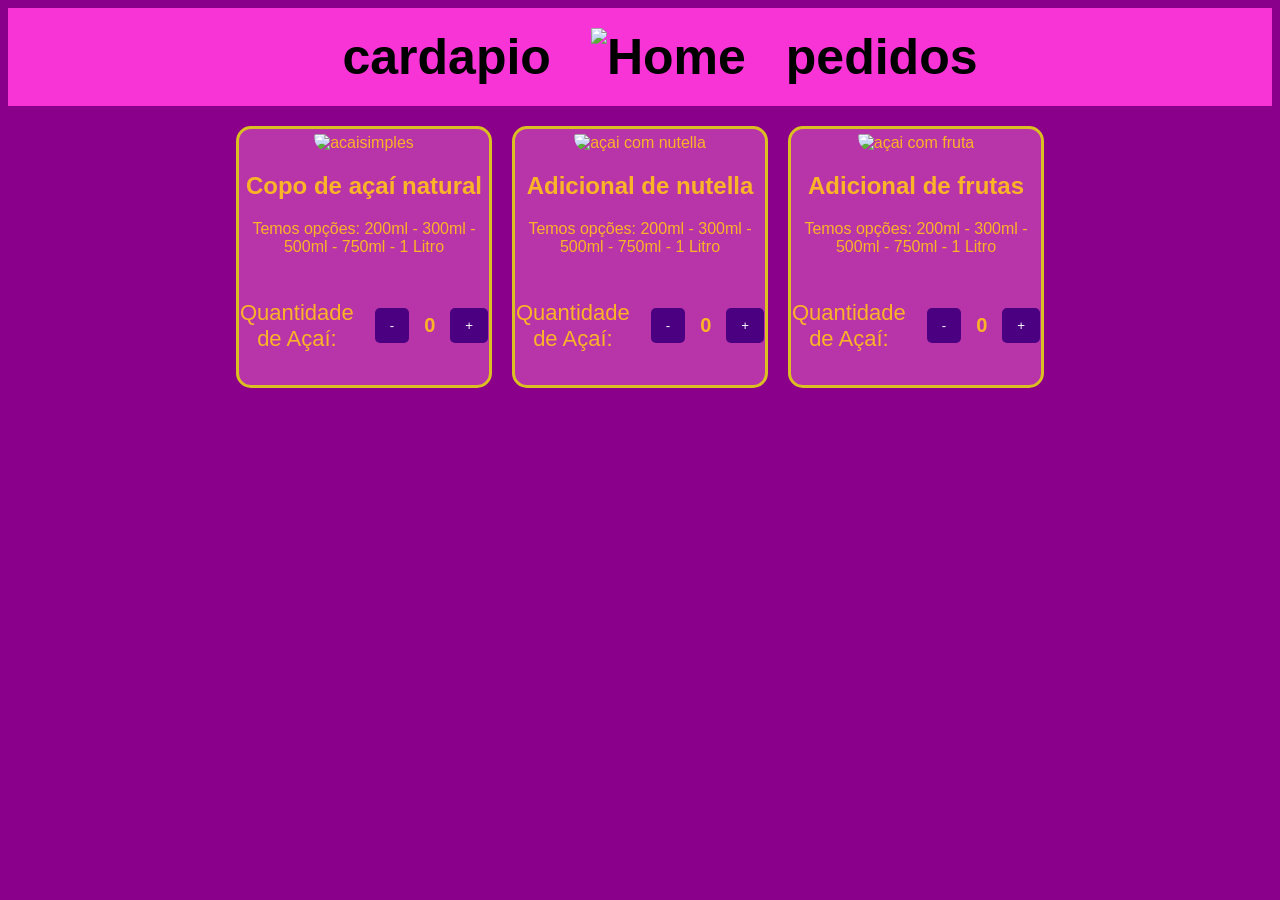
==== PAGINAS/cardapio.html @ f93fa371 "Initial commit" ====
<!DOCTYPE html>
<html lang="pt-br">
<head>
    <meta charset="UTF-8">
    <meta name="viewport" content="width=device-width, initial-scale=1.0">
    <title>Cardapio</title>
    <link rel="stylesheet" href="../CSS/header.css">
    <link rel="stylesheet" href="../CSS/body.css">
    <link rel="stylesheet" href="../CSS/footer.css">
</head>
<body>
    <header>
        <nav>
            <ul id="listaprincipal">
                <a href=""><li>cardapio</li></a>
                <a href="../index.html"><img src="../IMGS/Captura_de_tela_2026-03-05_191514-removebg-preview (1).png" alt="Home"></a>
                <a href=""><li>pedidos</li></a>
            </ul>
        </nav>
    </header>
    <main>
         <section id="inf">
            <div class="cards">
                <img class=imgacai src="../IMGS/acaisimples.jpg" alt="acaisimples">
                <h2>Copo de açaí natural</h2>
                <p>Temos opções: 200ml - 300ml - 500ml - 750ml - 1 Litro</p>
                <div class="contador">
    <p id="pdocontador">Quantidade de Açaí:</p>
    <button id="botao-menos">-</button>
    
    <span id="quantidade">0</span>
    
    <button id="botao-mais">+</button>
        </div>
            </div>
           
             <div class="cards">
                 <img class=imgacai src="../IMGS/acaicomnutella.jpg" alt="açai com nutella">
                    <h2>Adicional de nutella</h2>
                    <p>Temos opções: 200ml - 300ml - 500ml - 750ml - 1 Litro</p>
                    <div class="contador">
    <p id="pdocontador">Quantidade de Açaí:</p>
    <button id="botao-menos">-</button>
    
    <span id="quantidade">0</span>
    
    <button id="botao-mais">+</button>
        </div>
             </div>

             <div class="cards">
                 <img class=imgacai src="../IMGS/acaicomfruta.jpg,.jpg" alt="açai com fruta">
                    <h2>Adicional de frutas</h2>
                    <p>Temos opções: 200ml - 300ml - 500ml - 750ml - 1 Litro</p>
                    <div class="contador">
    <p id="pdocontador">Quantidade de Açaí:</p>
    <button id="botao-menos">-</button>
    
    <span id="quantidade">0</span>
    
    <button id="botao-mais">+</button>
        </div>
                    
                    
             </div>
        </section>
       

        
    </main>
---- CSS/header.css ----
#listaprincipal{
    display: flex;        
    justify-content: center;    
    background-color: #f834d7;
    font-size:50px;
    margin: 0px;
    gap: 12;
    list-style: none;
    align-items: center;
}
#listaprincipal img{
    width: 250px;
}#listaprincipal a{
    text-decoration: none;    
    color: #000000;
    font-family: Arial, sans-serif;
    font-weight: bold;
     margin: 20px;
}
#listaprincipal a :hover{
    transition: 0.2s;
    color: rgb(225, 152, 6);
    margin-top: 5px;
    box-shadow: 3px 7px 10px black;
    border-radius: 2px 8px 12px 4px;
    /* background-color: chartreuse; */
    /* sugestao vini
    - tira o background
    - color: rgb() -- um pouco mais claro talvezz;  */

}
---- CSS/body.css ----
body{
    background-color: darkmagenta;
}

/* home main */

.centralizado{
    text-align: center;
}

.titulos{
    margin-top: 20px;
    margin-bottom: 30px;
}

#imagem1 {
    display: block;
    margin: auto;
    height: auto;
    width: 400px;
}

.linha{
    margin-top: 15px;
    margin-bottom: 15px;
}

#inf{
    display: flex;
    gap: 20px;
    flex-wrap: wrap;
    padding: 20px;
    color: rgb(251, 180, 39);
    justify-content:center;
}

.cards{
    width: 240px;
    background-color: #b735a8;
    border-radius: 15px;
    font-family: Arial, Helvetica, sans-serif;
    text-align: center;
    padding: 5px;
    border: 3px solid rgb(219, 191, 34);
    box-shadow: 5px solid rgb(225, 152, 6);
}

.imgacai{
    width: 200px;
    height: 220px;
    border-radius: 15px 80px 5px 100px;
    /* border-radius: 15px 80px 5px 100px; */
}

.imgacai button{
    color: rgb(181, 133, 28);
    font-family: Cambria, Cochin, Georgia, Times, 'Times New Roman', serif;
    padding: 5px;
    
}

.contador{
    display: flex;
    align-items: center;
    gap: 15px;
    font-family: Arial, sans-serif;
    margin: 0px 21px 0px -10px;
}

button {
    padding: 10px 15px;
    cursor: pointer;
    background-color: #4b0082; 
    color: white;
    border: none;
    border-radius: 5px;
}

#quantidade {
    font-size: 20px;
    font-weight: bold;
}
#pdocontador{
    font-family: Arial, Helvetica, sans-serif;
    font-size: 22px;
    padding: 6px;
}
.span{
    color: #6dac54dc;
}
.titulo{
    color: hsl(54, 93%, 57%);
    text-align: center;
}
#acai{
    align-items: flex-end;
    left: 20px;
}
#açaiteria-img {
    justify-content: flex-start;
    background-color: rgb(209, 169, 120);
    border-radius: 0px 0px 50px 12px;  
    width: 40%;
    height: 30%;

}
#sub{
    color: ghostwhite;
    margin: 0px;
    text-align: center;
}
---- CSS/footer.css ----
.rodape-principal{
    display: flex;
    justify-content: space-between;
    align-items: center;
    background-color: rgb(218, 150, 224);
    border-radius: 150px 10px 80px 0px;
    
}
#tam1{
    height: 90px;
}
#tam2{
    height: 90px;
}
#tam3{
    height: 115px;
}
#rodape-s{
    display: flex;
    margin: 20px;
    align-items:center ;
    justify-content: space-between;
    gap: 10px;
}
.direitos {
    display: flex;
    text-align: center;
    margin-bottom: 30px;
    font-size: 1.2em;
    font-weight: 800;
    color: rgb(0, 0, 0);
}
#cntts{
    padding-top: 80%;
}
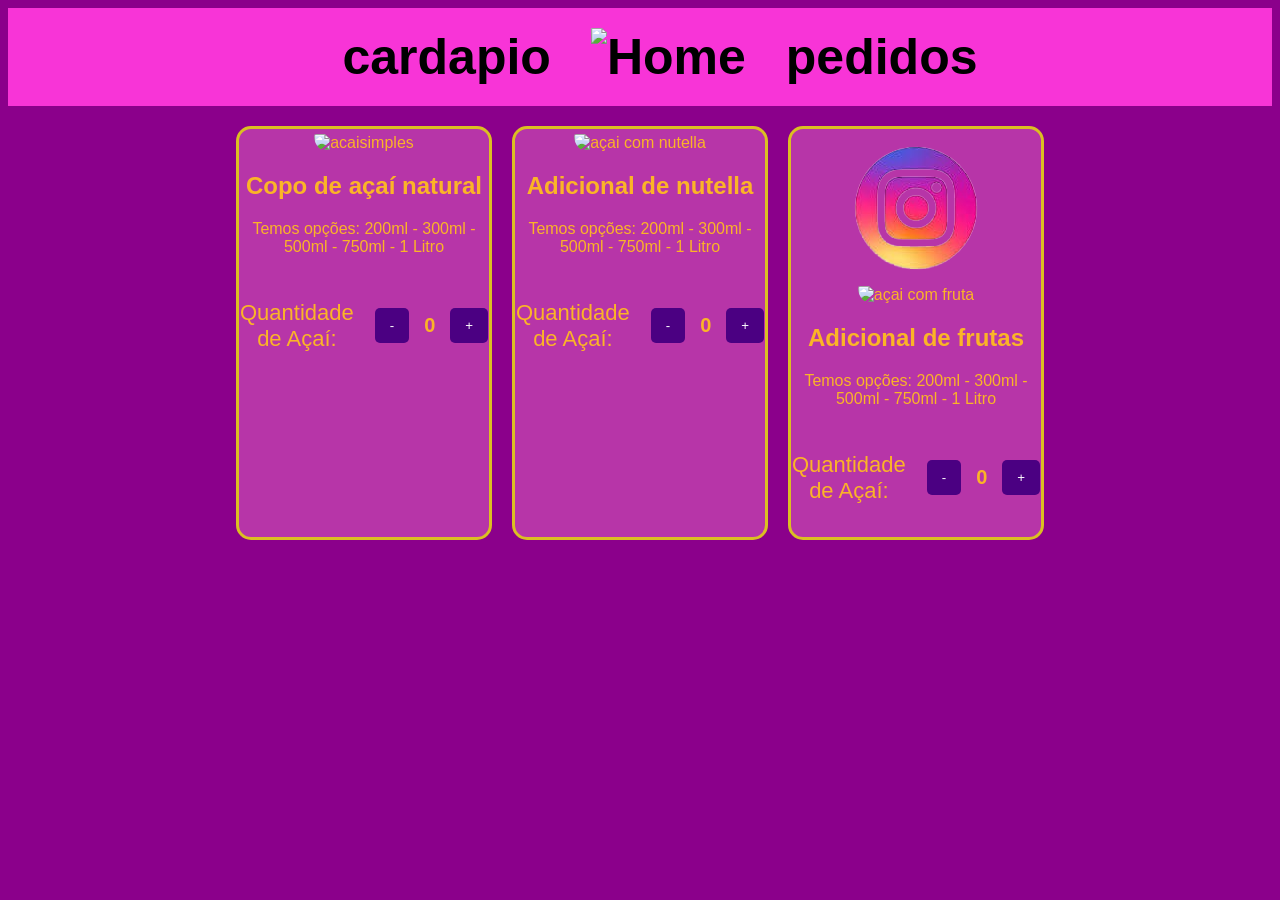
==== commit 28d45a64: "09/03/2026 21:06" ====
--- a/PAGINAS/cardapio.html
+++ b/PAGINAS/cardapio.html
@@ -49,6 +49,7 @@
              </div>
 
              <div class="cards">
+                <img src="../IMGS/instagram.png" alt="">
                  <img class=imgacai src="../IMGS/acaicomfruta.jpg,.jpg" alt="açai com fruta">
                     <h2>Adicional de frutas</h2>
                     <p>Temos opções: 200ml - 300ml - 500ml - 750ml - 1 Litro</p>
